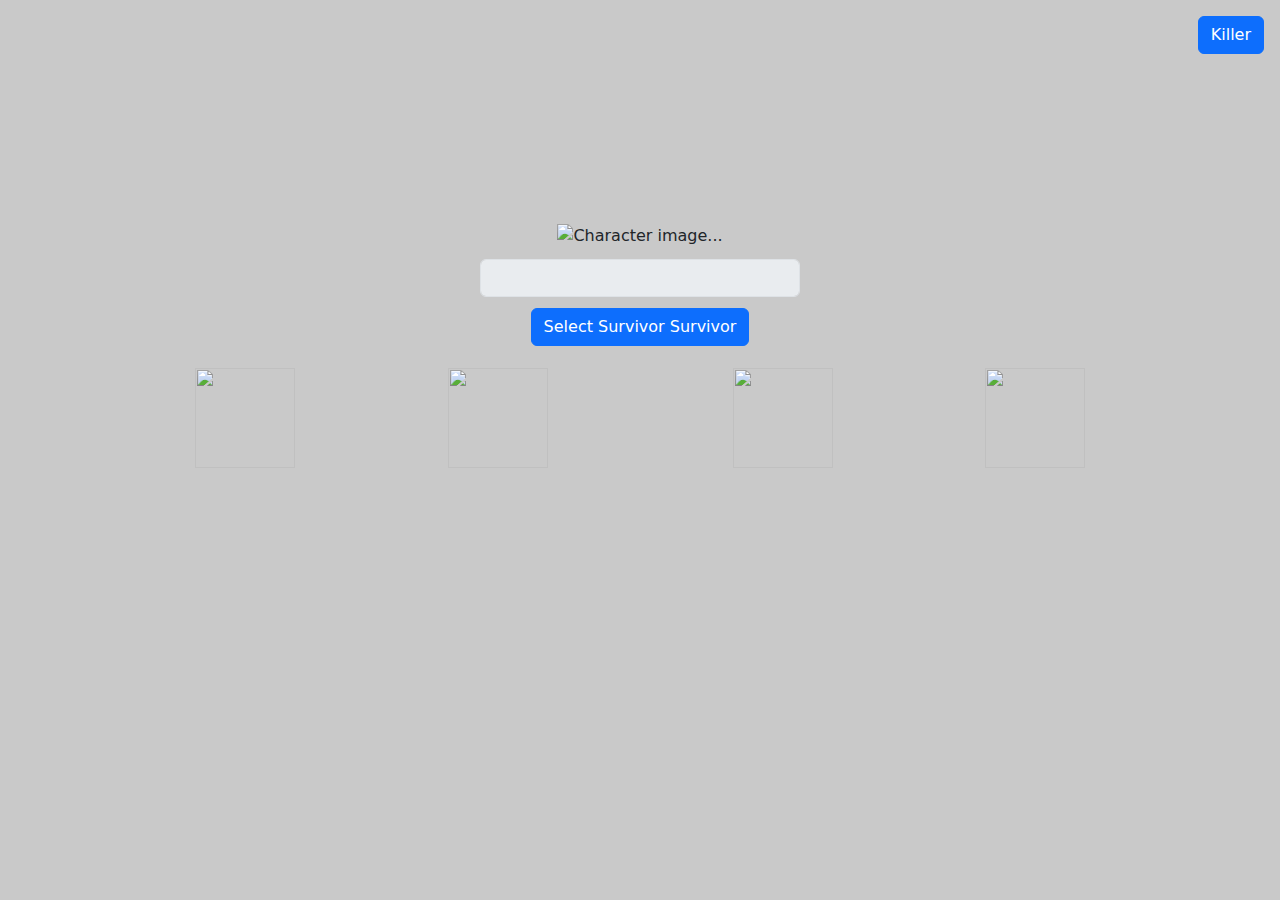
==== iamlost.xyz/dbdsurvivor/index.html @ d2b4701f "Update index.html" ====
<!DOCTYPE html>
<html>
<head>
	<meta charset="utf-8">
	<title>Dead by Daylight Survivor Randomizer</title>

	<link rel="stylesheet" href="https://cdn.jsdelivr.net/npm/bootstrap@5.1.3/dist/css/bootstrap.min.css" >
	<link rel="stylesheet" href="css/styles.css">
</head>

<body>
	<div class="container">
		<center class="center">
			<div class="character-input-div">
				<img id="character-image" class="character-img" src="https://ss.iamlost.xyz/l/mOfo6.png/raw" alt="Character image...">
				<input type="text" class="form-control character-input" id="character-name" disabled>
				<button type="button" class="btn btn-primary" onClick="$.btnClickRndCharacter();">Select Survivor Survivor</button>
			</div>
			<div class="survivor-redirect">
				<button onclick="location.href='https://iamlost.xyz/dbdkiller/'" class="btn btn-primary">Killer</button>
			</div>
			<div class="row justify-content-md-center roof">
				<div class="col-md-3 ">
					<img id="perk1-image" class="character-img sizeperk lefty" src="https://ss.iamlost.xyz/l/FeXE3.png/raw">
					<!--<input type="text" class="form-control perk1-input lefty" id="perk1-name" disabled>-->
					<br>
					<p id="perk1-name" class="character-img lefty"></p>
				</div>
				<div class="col-md-3">
					<img id="perk2-image" class="character-img sizeperk" src="https://ss.iamlost.xyz/l/FeXE3.png/raw">
					<br>
					<p id="perk2-name" class="character-img"></p>
				</div>
				<div class="col-md-3">
					<img id="perk3-image" class="character-img sizeperk" src="https://ss.iamlost.xyz/l/FeXE3.png/raw">
					<br>
					<p id="perk3-name" class="character-img"></p>
				</div>
				<div class="col-md-3">
					<img id="perk4-image" class="character-img sizeperk righty" src="https://ss.iamlost.xyz/l/FeXE3.png/raw">
					<br>
					<p id="perk4-name" class="character-img righty"></p>
				</div>
			</div>
		</center>
	</div>

	<script src="https://cdnjs.cloudflare.com/ajax/libs/jquery/3.6.0/jquery.min.js"></script>
	<script src="https://cdn.jsdelivr.net/npm/bootstrap@5.1.3/dist/js/bootstrap.bundle.min.js"></script>
	<script src="js/index.js"></script>
</body>
</html>
---- iamlost.xyz/dbdsurvivor/css/styles.css ----
/* Background color of the webpage */
body {
	background-color: #c9c9c9;
	background-image: url('https://ss.iamlost.xyz/l/DiCU9.jpg/raw');
}
p{
	color: #ffffff;
}

/* Center item in the middle of the screen */
/*.center {
    display: flex;
  	justify-content: center;
  	align-items: center;
  	text-align: center;
  	min-height: 100vh;
}*/
.center {
	margin-top: 20%;
}

.roof {
	margin-top: 2%;
}

/* Divider containing the input box, button and image. */
.character-input {
	text-align: center;
	margin-top: 1%;
	margin-bottom: 1%;
	width: 320px;
}
.survivor-redirect {
	position: absolute;
	top: 16px;
	right: 16px;
	font-size: 18px;
}

.sizeperk{
	height: 100px;
	width: 100px;
}
.righty{
	margin-right: 25%;
}
.lefty{
	margin-left: 25%;
}

/*.perk1-input {
	text-align: col-md-3;
	width: 250px;
}*/

/* Size of the character image above the input box. */
/*.character-img {
	margin-bottom: 3%;
	height: 200px;
	width: 350px;
}*/
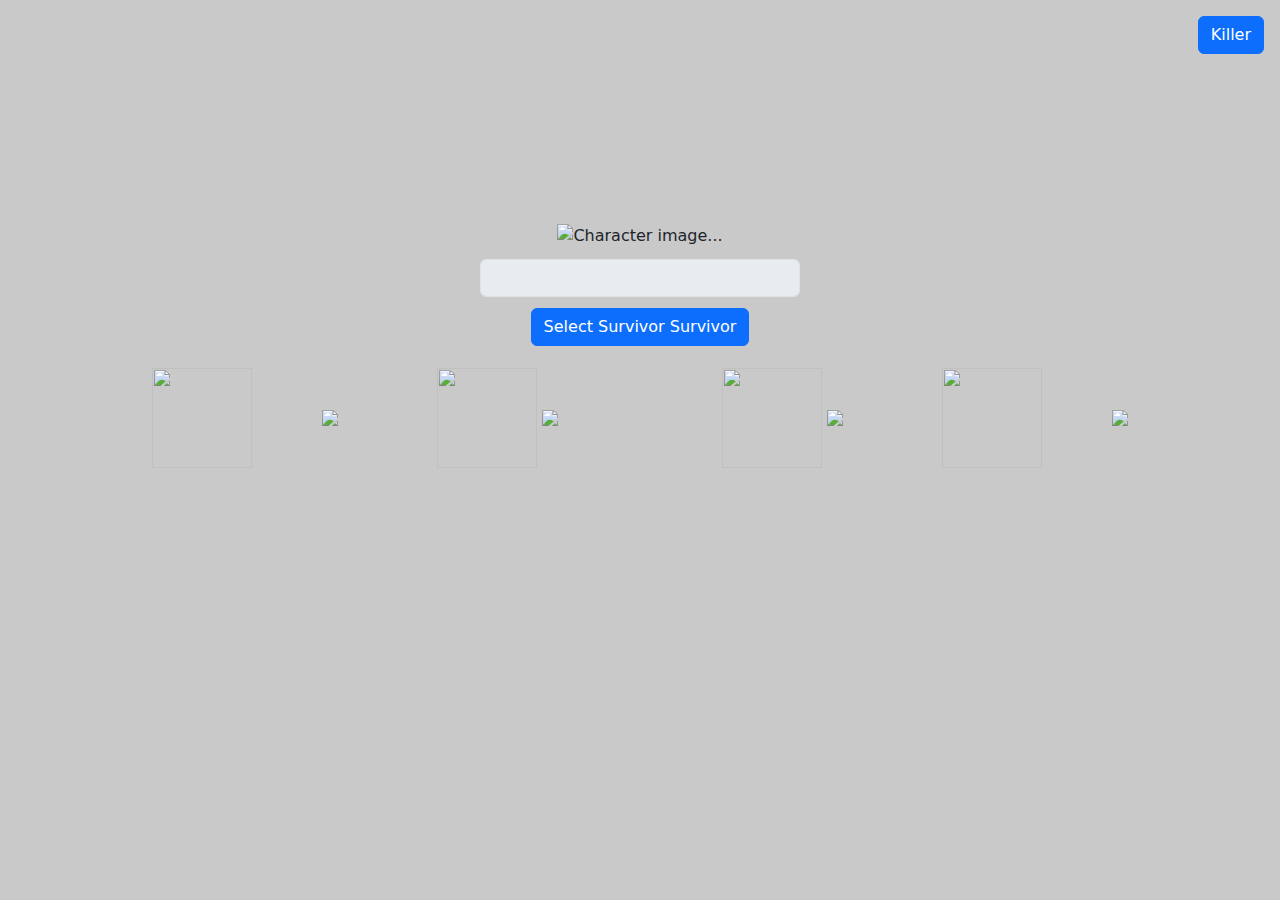
==== commit 5c6942b6: "Update index.html" ====
--- a/iamlost.xyz/dbdsurvivor/index.html
+++ b/iamlost.xyz/dbdsurvivor/index.html
@@ -17,27 +17,31 @@
 				<button type="button" class="btn btn-primary" onClick="$.btnClickRndCharacter();">Select Survivor Survivor</button>
 			</div>
 			<div class="survivor-redirect">
-				<button onclick="location.href='https://iamlost.xyz/dbdkiller/'" class="btn btn-primary">Killer</button>
+				<button onclick="location.href='https://iamlost.xyz/dbdsurvivor/'" class="btn btn-primary">Killer</button>
 			</div>
 			<div class="row justify-content-md-center roof">
 				<div class="col-md-3 ">
 					<img id="perk1-image" class="character-img sizeperk lefty" src="https://ss.iamlost.xyz/l/FeXE3.png/raw">
+					<img class="character-img sizeblank lefty imgB1" src="https://ss.iamlost.xyz/l/NagU8.png/raw">
 					<!--<input type="text" class="form-control perk1-input lefty" id="perk1-name" disabled>-->
 					<br>
 					<p id="perk1-name" class="character-img lefty"></p>
 				</div>
 				<div class="col-md-3">
 					<img id="perk2-image" class="character-img sizeperk" src="https://ss.iamlost.xyz/l/FeXE3.png/raw">
+					<img class="character-img sizeblank imgB2" src="https://ss.iamlost.xyz/l/NagU8.png/raw">
 					<br>
 					<p id="perk2-name" class="character-img"></p>
 				</div>
 				<div class="col-md-3">
 					<img id="perk3-image" class="character-img sizeperk" src="https://ss.iamlost.xyz/l/FeXE3.png/raw">
+					<img class="character-img sizeblank imgB3" src="https://ss.iamlost.xyz/l/NagU8.png/raw">
 					<br>
 					<p id="perk3-name" class="character-img"></p>
 				</div>
 				<div class="col-md-3">
 					<img id="perk4-image" class="character-img sizeperk righty" src="https://ss.iamlost.xyz/l/FeXE3.png/raw">
+					<img class="character-img sizeblank righty imgB4" src="https://ss.iamlost.xyz/l/NagU8.png/raw">
 					<br>
 					<p id="perk4-name" class="character-img righty"></p>
 				</div>
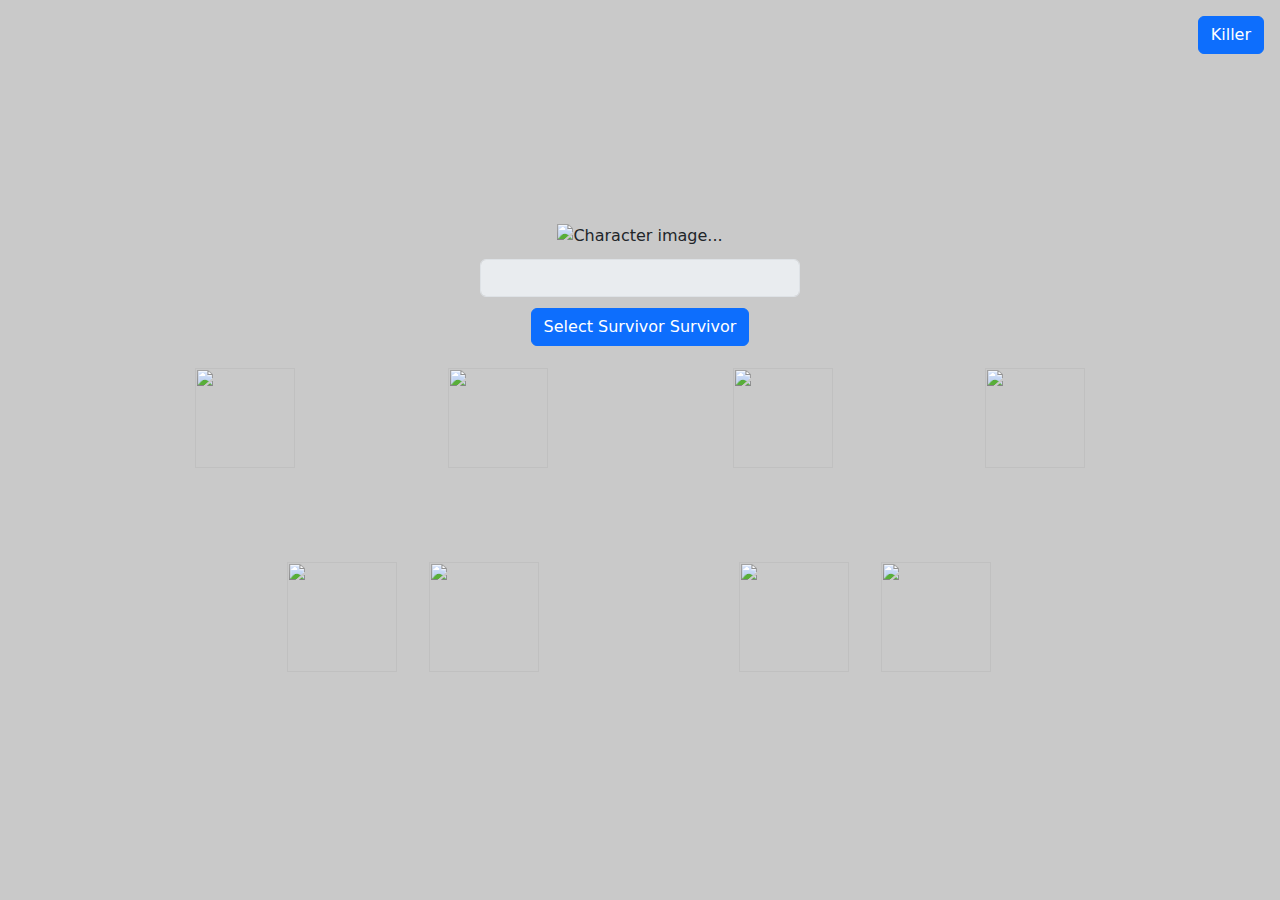
==== commit 061ade8b: "Update index.html" ====
--- a/iamlost.xyz/dbdsurvivor/index.html
+++ b/iamlost.xyz/dbdsurvivor/index.html
@@ -17,7 +17,7 @@
 				<button type="button" class="btn btn-primary" onClick="$.btnClickRndCharacter();">Select Survivor Survivor</button>
 			</div>
 			<div class="survivor-redirect">
-				<button onclick="location.href='https://iamlost.xyz/dbdsurvivor/'" class="btn btn-primary">Killer</button>
+				<button onclick="location.href='https://iamlost.xyz/dbdkiller/'" class="btn btn-primary">Killer</button>
 			</div>
 			<div class="row justify-content-md-center roof">
 				<div class="col-md-3 ">
--- a/iamlost.xyz/dbdsurvivor/css/styles.css
+++ b/iamlost.xyz/dbdsurvivor/css/styles.css
@@ -3,18 +3,11 @@
 	background-color: #c9c9c9;
 	background-image: url('https://ss.iamlost.xyz/l/DiCU9.jpg/raw');
 }
+
 p{
 	color: #ffffff;
 }
 
-/* Center item in the middle of the screen */
-/*.center {
-    display: flex;
-  	justify-content: center;
-  	align-items: center;
-  	text-align: center;
-  	min-height: 100vh;
-}*/
 .center {
 	margin-top: 20%;
 }
@@ -30,6 +23,7 @@
 	margin-bottom: 1%;
 	width: 320px;
 }
+
 .survivor-redirect {
 	position: absolute;
 	top: 16px;
@@ -41,13 +35,56 @@
 	height: 100px;
 	width: 100px;
 }
+
+.sizeblank{
+	height: 110px;
+	width: 110px;
+}
+
 .righty{
 	margin-right: 25%;
 }
+
 .lefty{
 	margin-left: 25%;
 }
 
+.imgB1{
+	z-index: -1;
+	position: absolute;
+	top: 562px;
+	left: -33px;
+}
+
+.imgB2{
+	z-index: -1;
+	position: absolute;
+	top: 562px;
+	left: 739px;
+}
+
+.imgB3{
+	z-index: -1;
+	position: absolute;
+	top: 562px;
+	right: 741px;
+}
+
+.imgB4{
+	z-index: -1;
+	position: absolute;
+	top: 562px;
+	right: -31px;
+}
+
+/* Center item in the middle of the screen */
+/*.center {
+    display: flex;
+  	justify-content: center;
+  	align-items: center;
+  	text-align: center;
+  	min-height: 100vh;
+}*/
 /*.perk1-input {
 	text-align: col-md-3;
 	width: 250px;
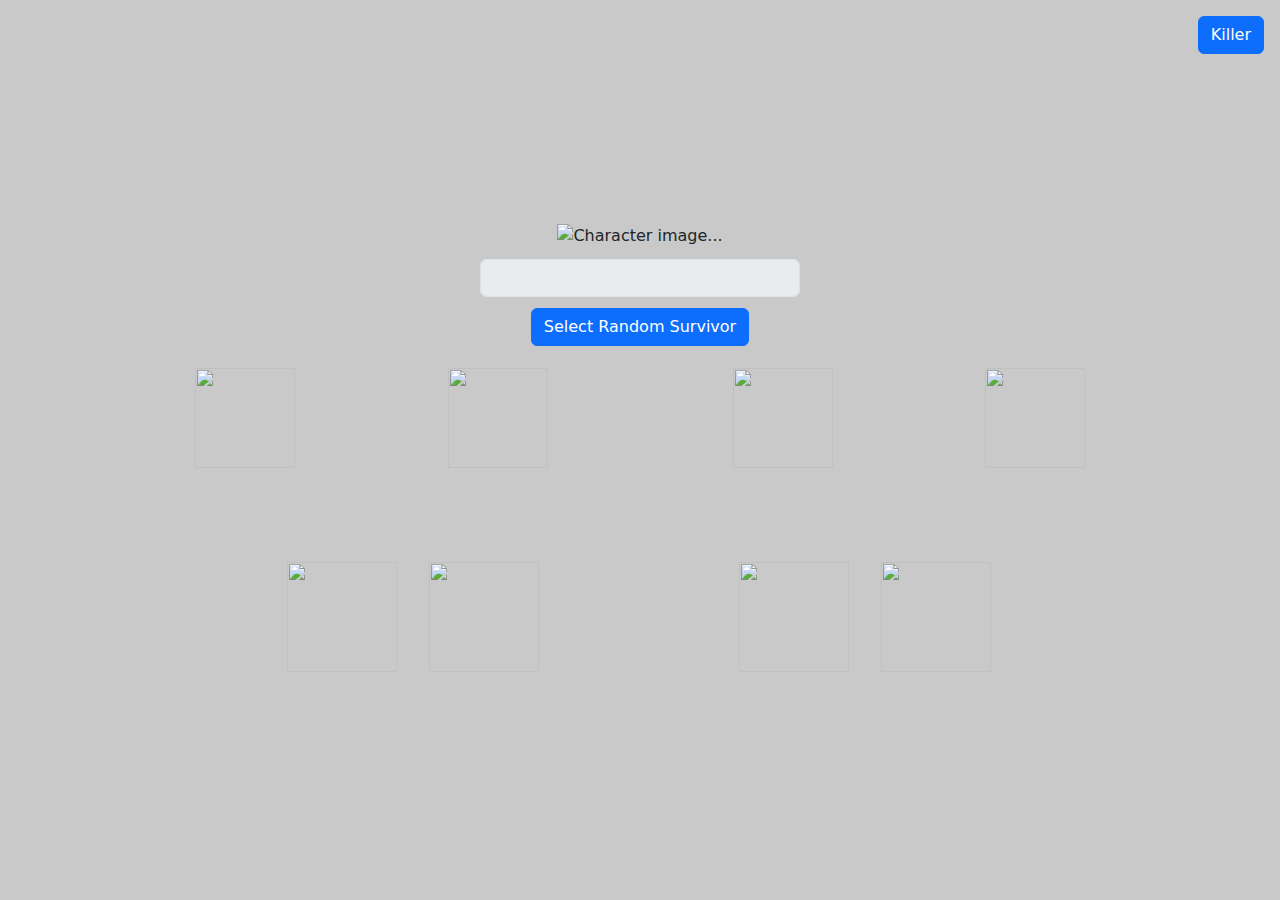
==== commit 05dcaa67: "Update index.html" ====
--- a/iamlost.xyz/dbdsurvivor/index.html
+++ b/iamlost.xyz/dbdsurvivor/index.html
@@ -14,7 +14,7 @@
 			<div class="character-input-div">
 				<img id="character-image" class="character-img" src="https://ss.iamlost.xyz/l/mOfo6.png/raw" alt="Character image...">
 				<input type="text" class="form-control character-input" id="character-name" disabled>
-				<button type="button" class="btn btn-primary" onClick="$.btnClickRndCharacter();">Select Survivor Survivor</button>
+				<button type="button" class="btn btn-primary" onClick="$.btnClickRndCharacter();">Select Random Survivor</button>
 			</div>
 			<div class="survivor-redirect">
 				<button onclick="location.href='https://iamlost.xyz/dbdkiller/'" class="btn btn-primary">Killer</button>
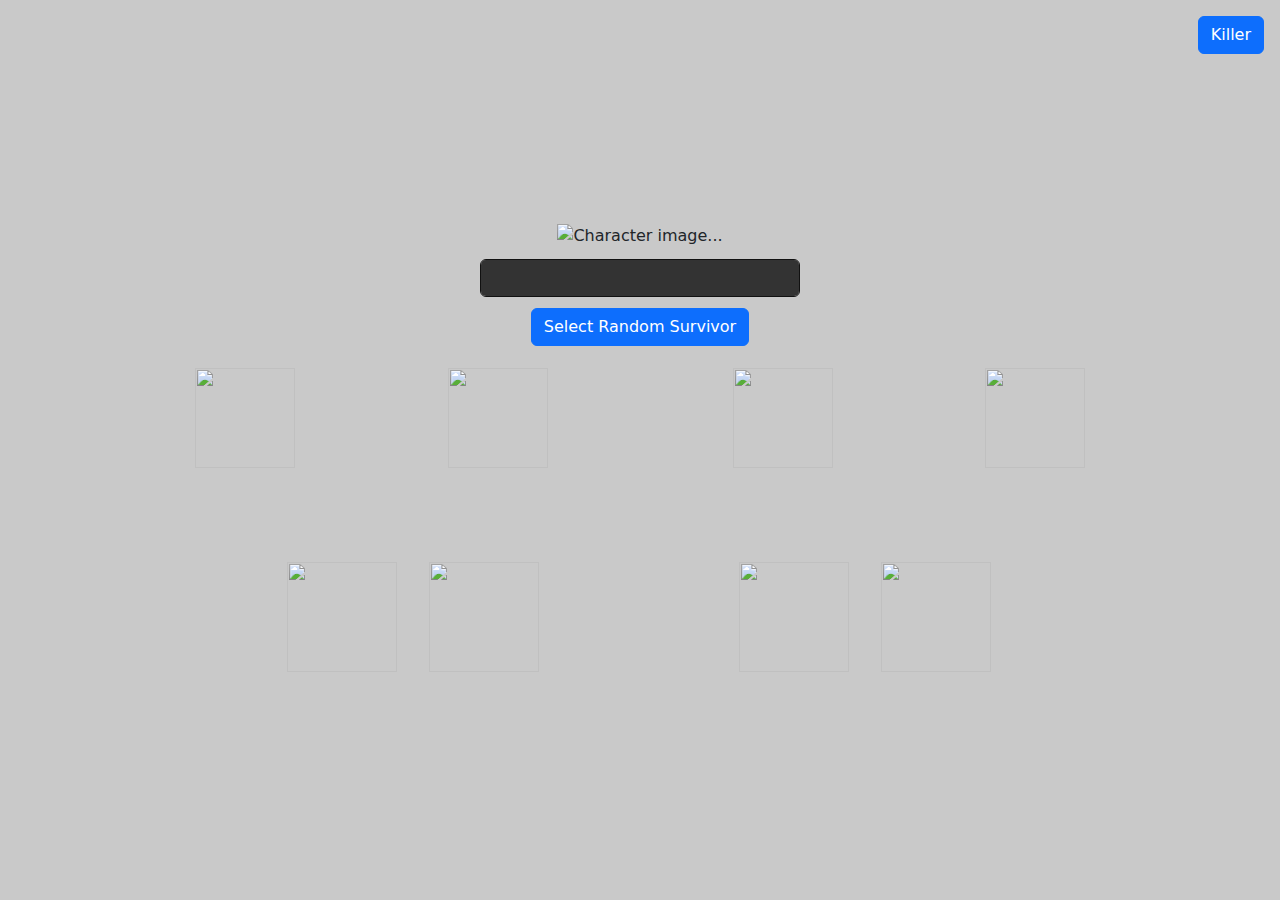
==== commit b757fae6: "Changed Button Name" ====
--- a/iamlost.xyz/dbdsurvivor/index.html
+++ b/iamlost.xyz/dbdsurvivor/index.html
@@ -13,7 +13,7 @@
 		<center class="center">
 			<div class="character-input-div">
 				<img id="character-image" class="character-img" src="https://ss.iamlost.xyz/l/mOfo6.png/raw" alt="Character image...">
-				<input type="text" class="form-control character-input" id="character-name" disabled>
+				<input type="text" class="form-control character-input box-color" id="character-name" disabled>
 				<button type="button" class="btn btn-primary" onClick="$.btnClickRndCharacter();">Select Random Survivor</button>
 			</div>
 			<div class="survivor-redirect">
@@ -21,29 +21,29 @@
 			</div>
 			<div class="row justify-content-md-center roof">
 				<div class="col-md-3 ">
-					<img id="perk1-image" class="character-img sizeperk lefty" src="https://ss.iamlost.xyz/l/FeXE3.png/raw">
-					<img class="character-img sizeblank lefty imgB1" src="https://ss.iamlost.xyz/l/NagU8.png/raw">
+					<img id="perk1-image" class="sizeperk lefty" src="https://ss.iamlost.xyz/l/FeXE3.png/raw">
+					<img class="character-img sizeblank lefty imgB1" src="https://ss.iamlost.xyz/l/yUDI2.png/raw">
 					<!--<input type="text" class="form-control perk1-input lefty" id="perk1-name" disabled>-->
 					<br>
-					<p id="perk1-name" class="character-img lefty"></p>
+					<p id="perk1-name" class="lefty"></p>
 				</div>
 				<div class="col-md-3">
-					<img id="perk2-image" class="character-img sizeperk" src="https://ss.iamlost.xyz/l/FeXE3.png/raw">
-					<img class="character-img sizeblank imgB2" src="https://ss.iamlost.xyz/l/NagU8.png/raw">
+					<img id="perk2-image" class="sizeperk" src="https://ss.iamlost.xyz/l/FeXE3.png/raw">
+					<img class="character-img sizeblank imgB2" src="https://ss.iamlost.xyz/l/yUDI2.png/raw">
 					<br>
-					<p id="perk2-name" class="character-img"></p>
+					<p id="perk2-name" class=""></p>
 				</div>
 				<div class="col-md-3">
-					<img id="perk3-image" class="character-img sizeperk" src="https://ss.iamlost.xyz/l/FeXE3.png/raw">
-					<img class="character-img sizeblank imgB3" src="https://ss.iamlost.xyz/l/NagU8.png/raw">
+					<img id="perk3-image" class="sizeperk" src="https://ss.iamlost.xyz/l/FeXE3.png/raw">
+					<img class="character-img sizeblank imgB3" src="https://ss.iamlost.xyz/l/yUDI2.png/raw">
 					<br>
-					<p id="perk3-name" class="character-img"></p>
+					<p id="perk3-name" class=""></p>
 				</div>
 				<div class="col-md-3">
-					<img id="perk4-image" class="character-img sizeperk righty" src="https://ss.iamlost.xyz/l/FeXE3.png/raw">
-					<img class="character-img sizeblank righty imgB4" src="https://ss.iamlost.xyz/l/NagU8.png/raw">
+					<img id="perk4-image" class="sizeperk righty" src="https://ss.iamlost.xyz/l/FeXE3.png/raw">
+					<img class="character-img sizeblank righty imgB4" src="https://ss.iamlost.xyz/l/yUDI2.png/raw">
 					<br>
-					<p id="perk4-name" class="character-img righty"></p>
+					<p id="perk4-name" class="righty"></p>
 				</div>
 			</div>
 		</center>
--- a/iamlost.xyz/dbdsurvivor/css/styles.css
+++ b/iamlost.xyz/dbdsurvivor/css/styles.css
@@ -16,6 +16,11 @@
 	margin-top: 2%;
 }
 
+.box-color{
+	background-color: #333333!important ;
+	color: #ffffff;
+	border-color: #111111;
+}
 /* Divider containing the input box, button and image. */
 .character-input {
 	text-align: center;
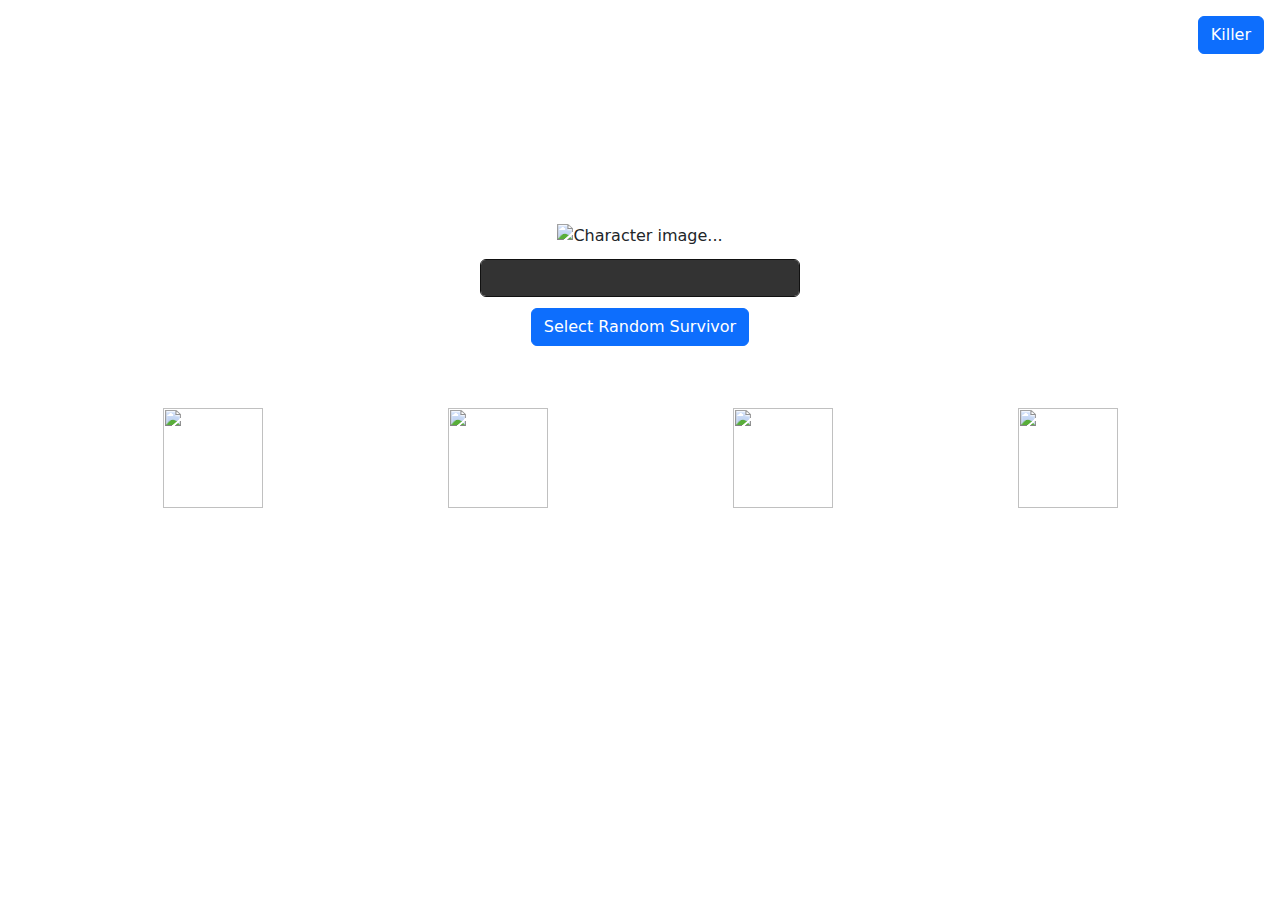
==== commit 74d91088: "Changed Button Name" ====
--- a/iamlost.xyz/dbdsurvivor/index.html
+++ b/iamlost.xyz/dbdsurvivor/index.html
@@ -19,31 +19,34 @@
 			<div class="survivor-redirect">
 				<button onclick="location.href='https://iamlost.xyz/dbdkiller/'" class="btn btn-primary">Killer</button>
 			</div>
-			<div class="row justify-content-md-center roof">
-				<div class="col-md-3 ">
-					<img id="perk1-image" class="sizeperk lefty" src="https://ss.iamlost.xyz/l/FeXE3.png/raw">
-					<img class="character-img sizeblank lefty imgB1" src="https://ss.iamlost.xyz/l/yUDI2.png/raw">
-					<!--<input type="text" class="form-control perk1-input lefty" id="perk1-name" disabled>-->
-					<br>
-					<p id="perk1-name" class="lefty"></p>
+			<div class="row d-flex justify-content-center roof">
+				<div class="col-md-3">
+					<div class="image-flex-parent center-flex">
+						<img class="character-img sizeblank image-flex" src="https://ss.iamlost.xyz/l/yUDI2.png/raw">
+						<img id="perk1-image" class="sizeperk image-flex" src="https://ss.iamlost.xyz/l/NagU8.png/raw">
+					</div>
+					<p id="perk1-name" class="perk-name"></p>
 				</div>
 				<div class="col-md-3">
-					<img id="perk2-image" class="sizeperk" src="https://ss.iamlost.xyz/l/FeXE3.png/raw">
-					<img class="character-img sizeblank imgB2" src="https://ss.iamlost.xyz/l/yUDI2.png/raw">
-					<br>
-					<p id="perk2-name" class=""></p>
+					<div class="image-flex-parent center-flex">
+						<img class="character-img sizeblank image-flex" src="https://ss.iamlost.xyz/l/yUDI2.png/raw">
+						<img id="perk2-image" class="sizeperk image-flex" src="https://ss.iamlost.xyz/l/NagU8.png/raw">
+					</div>
+					<p id="perk2-name" class="perk-name"></p>
 				</div>
 				<div class="col-md-3">
-					<img id="perk3-image" class="sizeperk" src="https://ss.iamlost.xyz/l/FeXE3.png/raw">
-					<img class="character-img sizeblank imgB3" src="https://ss.iamlost.xyz/l/yUDI2.png/raw">
-					<br>
-					<p id="perk3-name" class=""></p>
+					<div class="image-flex-parent center-flex">
+						<img class="character-img sizeblank image-flex" src="https://ss.iamlost.xyz/l/yUDI2.png/raw">
+						<img id="perk3-image" class="sizeperk image-flex" src="https://ss.iamlost.xyz/l/NagU8.png/raw">
+					</div>
+					<p id="perk3-name" class="perk-name"></p>
 				</div>
 				<div class="col-md-3">
-					<img id="perk4-image" class="sizeperk righty" src="https://ss.iamlost.xyz/l/FeXE3.png/raw">
-					<img class="character-img sizeblank righty imgB4" src="https://ss.iamlost.xyz/l/yUDI2.png/raw">
-					<br>
-					<p id="perk4-name" class="righty"></p>
+					<div class="image-flex-parent center-flex">
+						<img class="character-img sizeblank image-flex" src="https://ss.iamlost.xyz/l/yUDI2.png/raw">
+						<img id="perk4-image" class="sizeperk image-flex" src="https://ss.iamlost.xyz/l/NagU8.png/raw">
+					</div>
+					<p id="perk4-name" class="perk-name"></p>
 				</div>
 			</div>
 		</center>
--- a/iamlost.xyz/dbdsurvivor/css/styles.css
+++ b/iamlost.xyz/dbdsurvivor/css/styles.css
@@ -1,11 +1,10 @@
 /* Background color of the webpage */
 body {
-	background-color: #c9c9c9;
-	background-image: url('https://ss.iamlost.xyz/l/DiCU9.jpg/raw');
+	background-image: url('https://ss.iamlost.xyz/l/Kuyi5.png/raw');
 }
 
-p{
-	color: #ffffff;
+p {
+	color: #ff0303;
 }
 
 .center {
@@ -13,20 +12,21 @@
 }
 
 .roof {
-	margin-top: 2%;
+	margin-top: 10%;
+}
+
+/* Divider containing the input box, button and image. */
+.character-input {
+	text-align: center;
+	margin-top: 1%;
+	margin-bottom: 1%;
+	width: 320px;
 }
 
 .box-color{
 	background-color: #333333!important ;
 	color: #ffffff;
 	border-color: #111111;
-}
-/* Divider containing the input box, button and image. */
-.character-input {
-	text-align: center;
-	margin-top: 1%;
-	margin-bottom: 1%;
-	width: 320px;
 }
 
 .survivor-redirect {
@@ -46,50 +46,28 @@
 	width: 110px;
 }
 
-.righty{
-	margin-right: 25%;
-}
-
-.lefty{
-	margin-left: 25%;
-}
-
-.imgB1{
-	z-index: -1;
-	position: absolute;
-	top: 562px;
-	left: -33px;
-}
-
-.imgB2{
-	z-index: -1;
-	position: absolute;
-	top: 562px;
-	left: 739px;
-}
-
-.imgB3{
-	z-index: -1;
-	position: absolute;
-	top: 562px;
-	right: 741px;
-}
-
-.imgB4{
-	z-index: -1;
-	position: absolute;
-	top: 562px;
-	right: -31px;
-}
-
-/* Center item in the middle of the screen */
-/*.center {
+.center-flex {
     display: flex;
   	justify-content: center;
   	align-items: center;
   	text-align: center;
-  	min-height: 100vh;
-}*/
+}
+
+.image-flex-parent {
+  	position: relative;
+}
+
+.image-flex {
+ 	position: absolute;
+    text-align: center;
+    max-height: 100px; 
+    max-width: 100px;
+}
+
+.perk-name {
+	margin-top: 25%;
+}
+
 /*.perk1-input {
 	text-align: col-md-3;
 	width: 250px;
@@ -100,4 +78,4 @@
 	margin-bottom: 3%;
 	height: 200px;
 	width: 350px;
-}*/
+}*/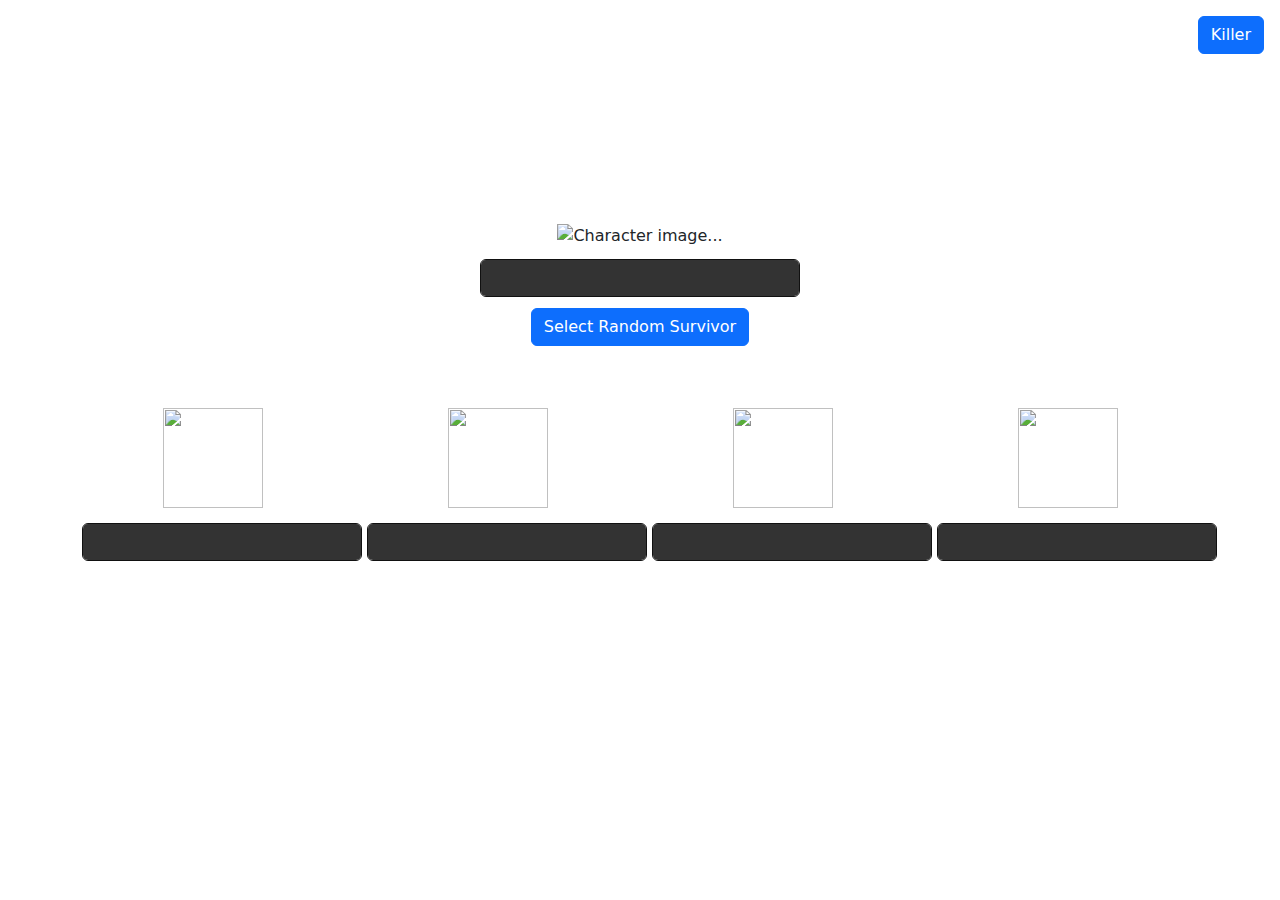
==== commit 16e9c495: "Changed Button Name" ====
--- a/iamlost.xyz/dbdsurvivor/index.html
+++ b/iamlost.xyz/dbdsurvivor/index.html
@@ -12,7 +12,7 @@
 	<div class="container">
 		<center class="center">
 			<div class="character-input-div">
-				<img id="character-image" class="character-img" src="https://ss.iamlost.xyz/l/mOfo6.png/raw" alt="Character image...">
+				<img id="character-image" class="" src="https://ss.iamlost.xyz/l/mOfo6.png/raw" alt="Character image...">
 				<input type="text" class="form-control character-input box-color" id="character-name" disabled>
 				<button type="button" class="btn btn-primary" onClick="$.btnClickRndCharacter();">Select Random Survivor</button>
 			</div>
@@ -22,31 +22,31 @@
 			<div class="row d-flex justify-content-center roof">
 				<div class="col-md-3">
 					<div class="image-flex-parent center-flex">
-						<img class="character-img sizeblank image-flex" src="https://ss.iamlost.xyz/l/yUDI2.png/raw">
-						<img id="perk1-image" class="sizeperk image-flex" src="https://ss.iamlost.xyz/l/NagU8.png/raw">
+						<img class="sizeblank image-flex" src="https://ss.iamlost.xyz/l/NagU8.png/raw">
+						<img id="perk1-image" class="sizeperk image-flex" src="https://ss.iamlost.xyz/l/wARu4.png/raw">
 					</div>
-					<p id="perk1-name" class="perk-name"></p>
+					<input type="text" id="perk1-name" class=" form-control perk-input perk-name box-color" disabled>
 				</div>
 				<div class="col-md-3">
 					<div class="image-flex-parent center-flex">
-						<img class="character-img sizeblank image-flex" src="https://ss.iamlost.xyz/l/yUDI2.png/raw">
-						<img id="perk2-image" class="sizeperk image-flex" src="https://ss.iamlost.xyz/l/NagU8.png/raw">
+						<img class="sizeblank image-flex" src="https://ss.iamlost.xyz/l/NagU8.png/raw">
+						<img id="perk2-image" class="sizeperk image-flex" src="https://ss.iamlost.xyz/l/wARu4.png/raw">
 					</div>
-					<p id="perk2-name" class="perk-name"></p>
+					<input type="text" id="perk2-name" class=" form-control perk-input perk-name box-color" disabled>
 				</div>
 				<div class="col-md-3">
 					<div class="image-flex-parent center-flex">
-						<img class="character-img sizeblank image-flex" src="https://ss.iamlost.xyz/l/yUDI2.png/raw">
-						<img id="perk3-image" class="sizeperk image-flex" src="https://ss.iamlost.xyz/l/NagU8.png/raw">
+						<img class="sizeblank image-flex" src="https://ss.iamlost.xyz/l/NagU8.png/raw">
+						<img id="perk3-image" class="sizeperk image-flex" src="https://ss.iamlost.xyz/l/wARu4.png/raw">
 					</div>
-					<p id="perk3-name" class="perk-name"></p>
+					<input type="text" id="perk3-name" class=" form-control perk-input perk-name box-color" disabled>
 				</div>
 				<div class="col-md-3">
 					<div class="image-flex-parent center-flex">
-						<img class="character-img sizeblank image-flex" src="https://ss.iamlost.xyz/l/yUDI2.png/raw">
-						<img id="perk4-image" class="sizeperk image-flex" src="https://ss.iamlost.xyz/l/NagU8.png/raw">
+						<img class="sizeblank image-flex" src="https://ss.iamlost.xyz/l/NagU8.png/raw">
+						<img id="perk4-image" class="sizeperk image-flex" src="https://ss.iamlost.xyz/l/wARu4.png/raw">
 					</div>
-					<p id="perk4-name" class="perk-name"></p>
+					<input type="text" id="perk4-name" class=" form-control perk-input perk-name box-color" disabled>
 				</div>
 			</div>
 		</center>
--- a/iamlost.xyz/dbdsurvivor/css/styles.css
+++ b/iamlost.xyz/dbdsurvivor/css/styles.css
@@ -1,6 +1,6 @@
 /* Background color of the webpage */
 body {
-	background-image: url('https://ss.iamlost.xyz/l/Kuyi5.png/raw');
+	background-image: url('https://ss.iamlost.xyz/l/DiCU9.jpg/raw');
 }
 
 p {
@@ -22,7 +22,12 @@
 	margin-bottom: 1%;
 	width: 320px;
 }
-
+.perk-input {
+	text-align: center;
+	margin-top: 1%;
+	margin-bottom: 1%;
+	width: 280px;
+}
 .box-color{
 	background-color: #333333!important ;
 	color: #ffffff;
